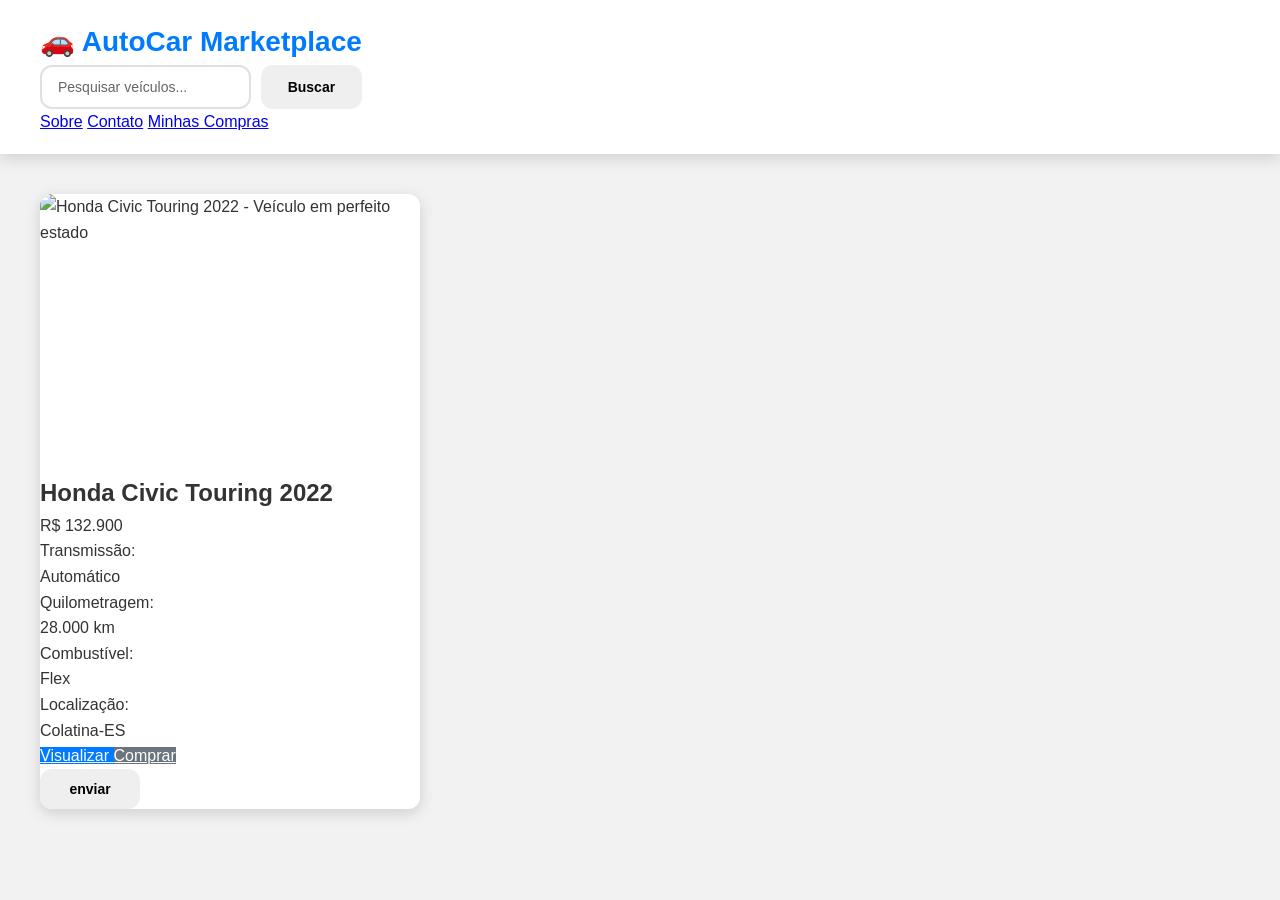
==== index.html @ 87cab6b1 "troquei o botao" ====
<!DOCTYPE html>
<html lang="pt-BR">

<head>
    <meta charset="UTF-8">
    <meta name="viewport" content="width=device-width, initial-scale=1.0">
    <meta name="description" content="AutoCar Marketplace - Encontre o melhor veículo para você">
    <meta name="theme-color" content="#0066cc">
    
    <title>AutoCar Marketplace - Compre e Venda Veículos</title>

    <link rel="stylesheet" href="css/style.css">
    <link rel="stylesheet" href="css/normalize.css">
</head>

<body>

    <header class="header">
        <div class="header-container">
            <h1 class="logo">🚗 AutoCar Marketplace</h1>
            
            <form class="search-form" role="search">
                <input 
                    type="search" 
                    class="search-input"
                    placeholder="Pesquisar veículos..." 
                    aria-label="Pesquisar veículos"
                    required
                >
                <button type="submit" class="search-btn" aria-label="Buscar">
                    Buscar
                </button>
            </form>

            <nav class="nav-links" aria-label="Navegação principal">
                <a href="#" class="nav-link">Sobre</a>
                <a href="#" class="nav-link">Contato</a>
                <a href="#" class="nav-link">Minhas Compras</a>
            </nav>
        </div>
    </header>

    <main class="container">

        <section class="vehicles-grid" aria-label="Lista de veículos">

            <article class="card">
                <div class="card-image-wrapper">
                    <img 
                        src="https://image1.mobiauto.com.br/images/api/images/v1.0/49870207/transform/fl_progressive,f_webp,q_85,w_959" 
                        alt="Honda Civic Touring 2022 - Veículo em perfeito estado" 
                        class="card-image"
                        loading="lazy"
                    >
                    <span class="card-badge">Destaque</span>
                </div>

                <div class="card-info">
                    <h2 class="card-title">Honda Civic Touring 2022</h2>
                    
                    <p class="card-price">R$ 132.900</p>

                    <dl class="card-specs">
                        <div class="spec-item">
                            <dt>Transmissão:</dt>
                            <dd>Automático</dd>
                        </div>
                        <div class="spec-item">
                            <dt>Quilometragem:</dt>
                            <dd>28.000 km</dd>
                        </div>
                        <div class="spec-item">
                            <dt>Combustível:</dt>
                            <dd>Flex</dd>
                        </div>
                        <div class="spec-item">
                            <dt>Localização:</dt>
                            <dd>Colatina-ES</dd>
                        </div>
                    </dl>

                    <div class="card-actions">
                        <a href="pages/detalhes.html" class="btn btn-primary">
                            <span>Visualizar</span>
                        </a>
                        <a href="pages/detalhes.html" class="btn btn-secondary">
                            <span>Comprar</span>
                        </a>
                        <button class="btn btn-tertiary" aria-label="Compartilhar este veículo">
                            <span>enviar</span>
                        </button>
                    </div>
                </div>
            </article>

            <!-- Adicione mais cards aqui -->

        </section>

    </main>


    <script src="js/script.js" defer></script>

</body>
</html>
---- css/style.css ----
* {
  margin: 0;
  padding: 0;
  box-sizing: border-box;
}

:root {
  --primary-color: #007bff;
  --primary-hover: #0056b3;
  --secondary-color: #6c757d;
  --secondary-hover: #545b62;
  --success-color: #28a745;
  --danger-color: #dc3545;
  --background-light: #f2f2f2;
  --background-white: #ffffff;
  --text-dark: #333333;
  --text-light: #666666;
  --border-color: #e0e0e0;
  --shadow-sm: 0 2px 8px rgba(0, 0, 0, 0.1);
  --shadow-md: 0 4px 15px rgba(0, 0, 0, 0.15);
  --shadow-lg: 0 8px 25px rgba(0, 0, 0, 0.2);
  --border-radius: 12px;
  --transition: all 0.3s ease;
}

html {
  scroll-behavior: smooth;
}

body {
  font-family: -apple-system, BlinkMacSystemFont, 'Segoe UI', Roboto, 'Helvetica Neue', Arial, sans-serif;
  background-color: var(--background-light);
  color: var(--text-dark);
  line-height: 1.6;
}

/* ===== HEADER ===== */
header {
  background-color: var(--background-white);
  padding: 20px 40px;
  display: flex;
  justify-content: space-between;
  align-items: center;
  box-shadow: var(--shadow-md);
  position: sticky;
  top: 0;
  z-index: 100;
  gap: 20px;
}

header h1 {
  font-size: 28px;
  color: var(--primary-color);
  font-weight: 700;
  white-space: nowrap;
}

/* ===== SEARCH ===== */
.search-form {
  display: flex;
  gap: 10px;
  flex: 1;
  max-width: 500px;
}

.search-form input {
  flex: 1;
  padding: 12px 16px;
  border: 2px solid var(--border-color);
  border-radius: var(--border-radius);
  font-size: 14px;
  transition: var(--transition);
  outline: none;
}

.search-form input:focus {
  border-color: var(--primary-color);
  box-shadow: 0 0 0 3px rgba(0, 123, 255, 0.1);
}

.search-form input::placeholder {
  color: var(--text-light);
}

/* ===== CONTAINER ===== */
.container {
  display: grid;
  grid-template-columns: repeat(auto-fill, minmax(350px, 1fr));
  gap: 30px;
  padding: 40px;
  max-width: 1400px;
  margin: 0 auto;
}

/* ===== CARD ===== */
.card {
  background-color: var(--background-white);
  border-radius: var(--border-radius);
  overflow: hidden;
  box-shadow: var(--shadow-md);
  transition: var(--transition);
  display: flex;
  flex-direction: column;
  height: 100%;
  cursor: pointer;
}

.card:hover {
  box-shadow: var(--shadow-lg);
  transform: translateY(-5px);
}

.card img {
  width: 100%;
  height: 280px;
  object-fit: cover;
  display: block;
}

.card-badge {
  position: absolute;
  top: 15px;
  right: 15px;
  background-color: var(--danger-color);
  color: white;
  padding: 8px 16px;
  border-radius: 20px;
  font-size: 12px;
  font-weight: 600;
  text-transform: uppercase;
}

.info {
  padding: 20px;
  display: flex;
  flex-direction: column;
  flex: 1;
}

.info h2 {
  font-size: 20px;
  color: var(--text-dark);
  margin-bottom: 8px;
  font-weight: 600;
}

.info h1 {
  font-size: 24px;
  color: var(--primary-color);
  font-weight: 700;
  margin-bottom: 12px;
}

.info p {
  font-size: 14px;
  color: var(--text-light);
  margin-bottom: 20px;
  flex: 1;
}

/* ===== BUTTONS ===== */
.botoes {
  display: flex;
  gap: 12px;
  margin-top: auto;
  flex-wrap: wrap;
}

button {
  padding: 12px 20px;
  border: none;
  border-radius: var(--border-radius);
  cursor: pointer;
  font-weight: 600;
  font-size: 14px;
  transition: var(--transition);
  display: flex;
  align-items: center;
  justify-content: center;
  gap: 8px;
  white-space: nowrap;
  flex: 1;
  min-width: 100px;
}

.btn-primary {
  background-color: var(--primary-color);
  color: white;
}

.btn-primary:hover {
  background-color: var(--primary-hover);
  transform: translateY(-2px);
  box-shadow: var(--shadow-md);
}

.btn-primary:active {
  transform: translateY(0);
}

.btn-secondary {
  background-color: var(--secondary-color);
  color: white;
}

.btn-secondary:hover {
  background-color: var(--secondary-hover);
  transform: translateY(-2px);
  box-shadow: var(--shadow-md);
}

.btn-secondary:active {
  transform: translateY(0);
}

.btn-success {
  background-color: var(--success-color);
  color: white;
}

.btn-success:hover {
  background-color: #218838;
  transform: translateY(-2px);
  box-shadow: var(--shadow-md);
}

/* ===== FOOTER ===== */
footer {
  background-color: var(--text-dark);
  color: white;
  text-align: center;
  padding: 30px;
  margin-top: 60px;
}

footer p {
  font-size: 14px;
  margin: 5px 0;
}

/* ===== RESPONSIVIDADE ===== */
@media (max-width: 1024px) {
  .container {
    grid-template-columns: repeat(auto-fill, minmax(300px, 1fr));
    gap: 20px;
    padding: 20px;
  }

  header {
    padding: 15px 20px;
    flex-direction: column;
    gap: 15px;
  }

  header h1 {
    font-size: 24px;
  }

  .search-form {
    max-width: 100%;
  }
}

@media (max-width: 768px) {
  .container {
    grid-template-columns: 1fr;
  }

  header {
    flex-direction: column;
  }

  button {
    padding: 10px 16px;
    font-size: 13px;
  }

  .info {
    padding: 15px;
  }

  .card img {
    height: 250px;
  }
}

@media (max-width: 480px) {
  header {
    padding: 12px 15px;
  }

  header h1 {
    font-size: 20px;
  }

  .search-form input {
    padding: 10px 12px;
    font-size: 13px;
  }

  .botoes {
    flex-direction: column;
  }

  button {
    flex: 1;
    width: 100%;
  }

  .card img {
    height: 200px;
  }
}

/* ===== ACESSIBILIDADE ===== */
button:focus-visible {
  outline: 2px solid var(--primary-color);
  outline-offset: 2px;
}

input:focus-visible {
  outline: 2px solid var(--primary-color);
  outline-offset: 2px;
}

/* ===== ANIMAÇÕES ===== */
@keyframes fadeIn {
  from {
    opacity: 0;
    transform: translateY(20px);
  }
  to {
    opacity: 1;
    transform: translateY(0);
  }
}

.card {
  animation: fadeIn 0.5s ease-out;
}
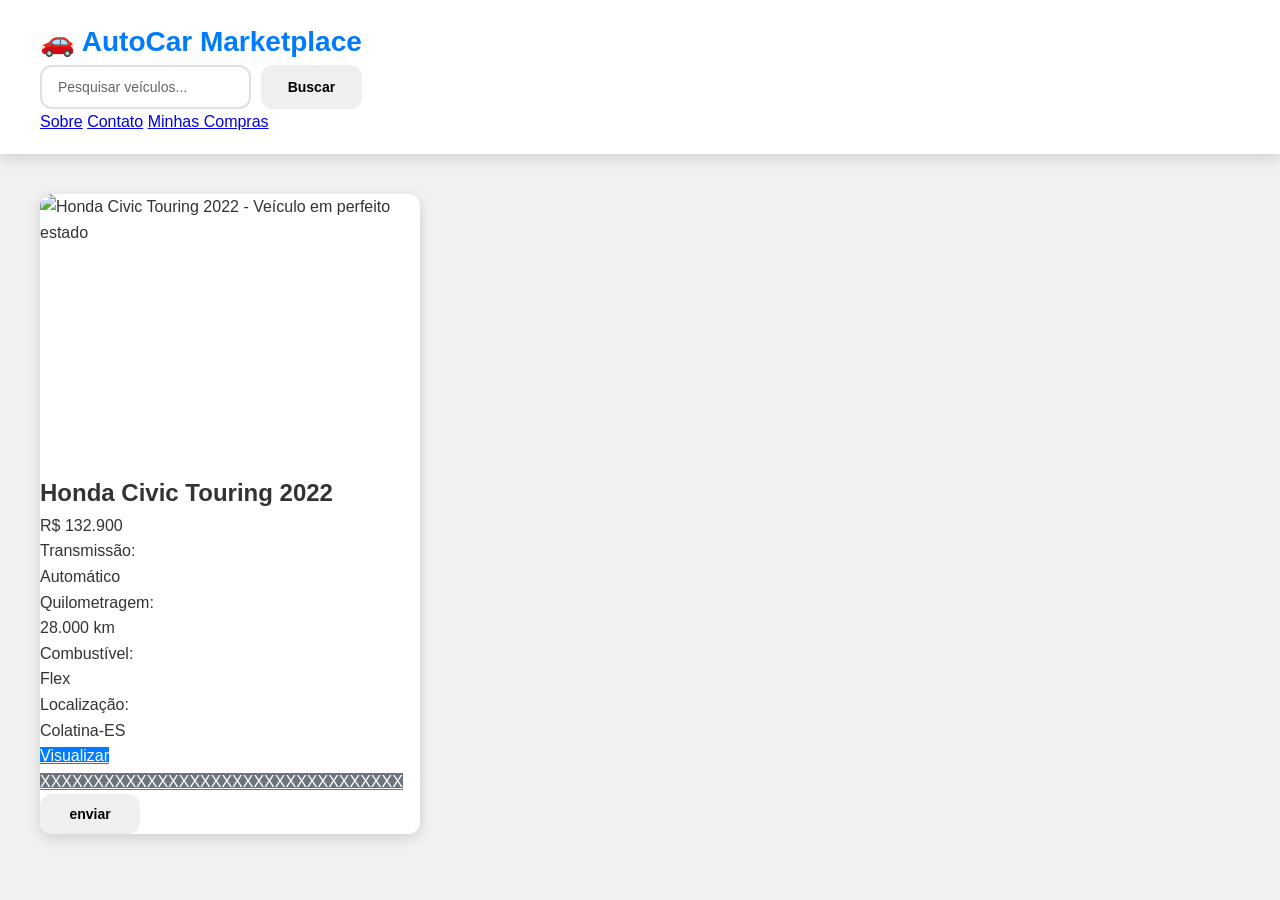
==== commit d6d39a66: "x" ====
--- a/index.html
+++ b/index.html
@@ -84,7 +84,7 @@
                             <span>Visualizar</span>
                         </a>
                         <a href="pages/detalhes.html" class="btn btn-secondary">
-                            <span>Comprar</span>
+                            <span>XXXXXXXXXXXXXXXXXXXXXXXXXXXXXXXXXX</span>
                         </a>
                         <button class="btn btn-tertiary" aria-label="Compartilhar este veículo">
                             <span>enviar</span>
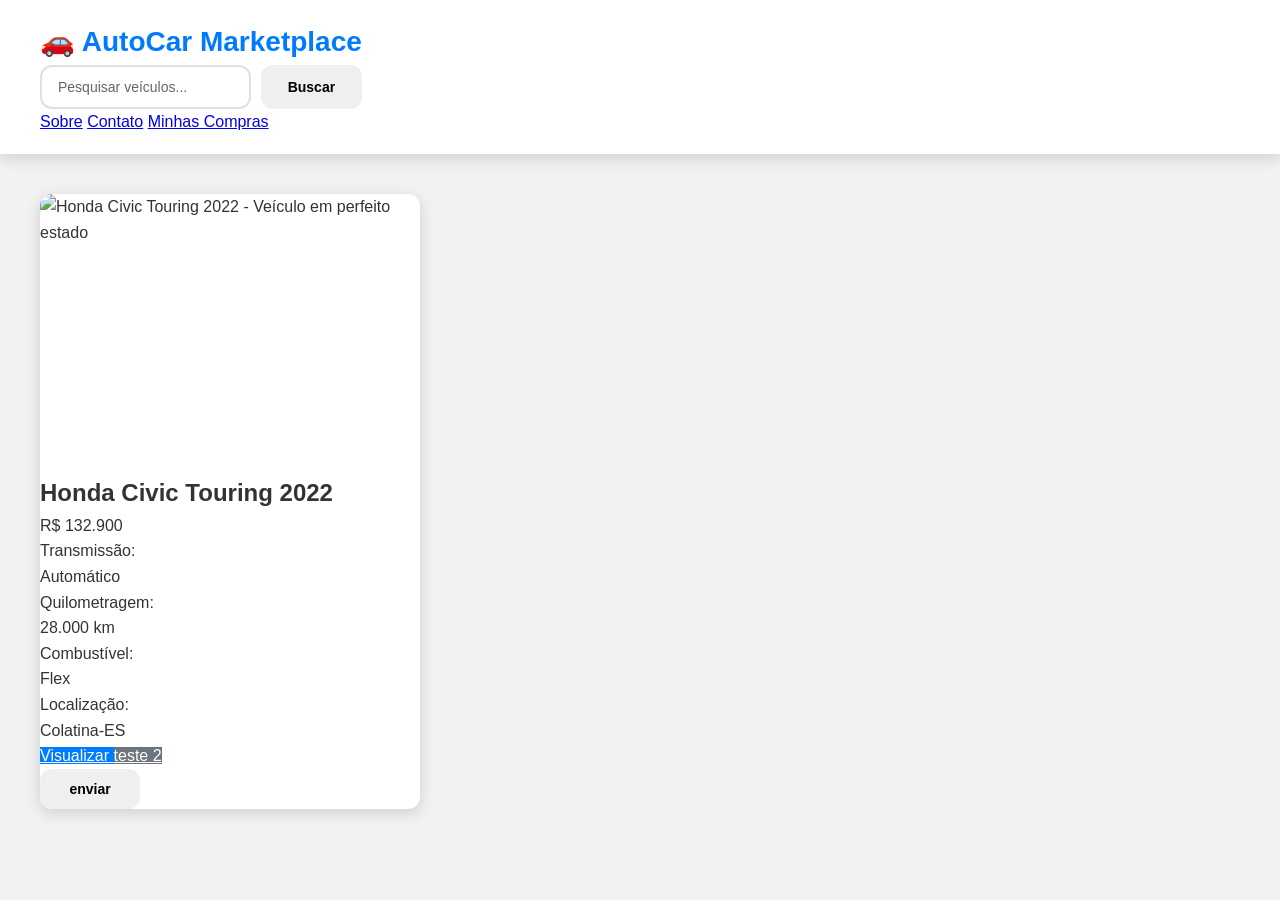
==== commit 3c3b6a59: "troquei o botao" ====
--- a/index.html
+++ b/index.html
@@ -84,7 +84,7 @@
                             <span>Visualizar</span>
                         </a>
                         <a href="pages/detalhes.html" class="btn btn-secondary">
-                            <span>XXXXXXXXXXXXXXXXXXXXXXXXXXXXXXXXXX</span>
+                            <span>teste 2</span>
                         </a>
                         <button class="btn btn-tertiary" aria-label="Compartilhar este veículo">
                             <span>enviar</span>
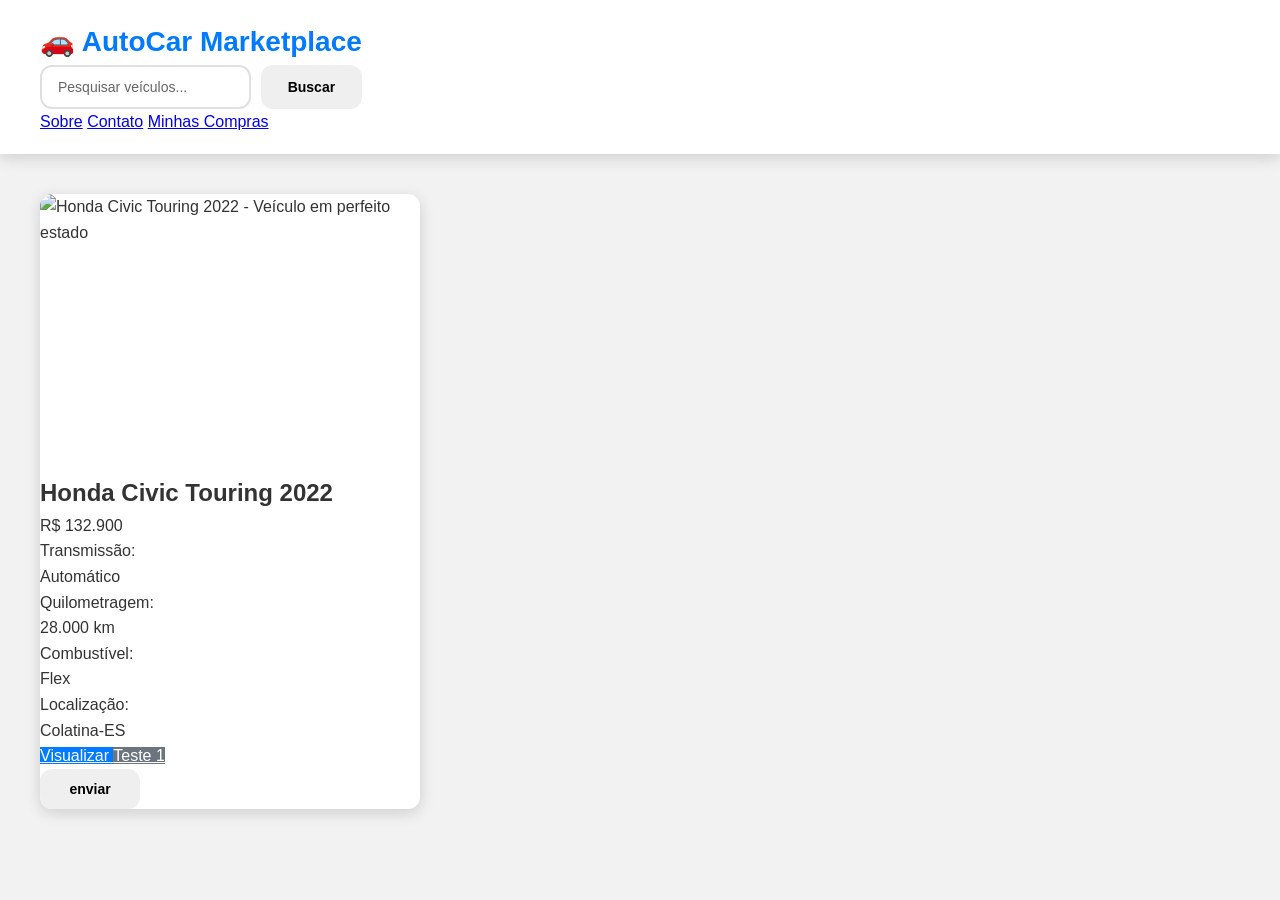
==== commit 56ee442c: "x" ====
--- a/index.html
+++ b/index.html
@@ -84,7 +84,7 @@
                             <span>Visualizar</span>
                         </a>
                         <a href="pages/detalhes.html" class="btn btn-secondary">
-                            <span>teste 2</span>
+                            <span>Teste 1</span>
                         </a>
                         <button class="btn btn-tertiary" aria-label="Compartilhar este veículo">
                             <span>enviar</span>
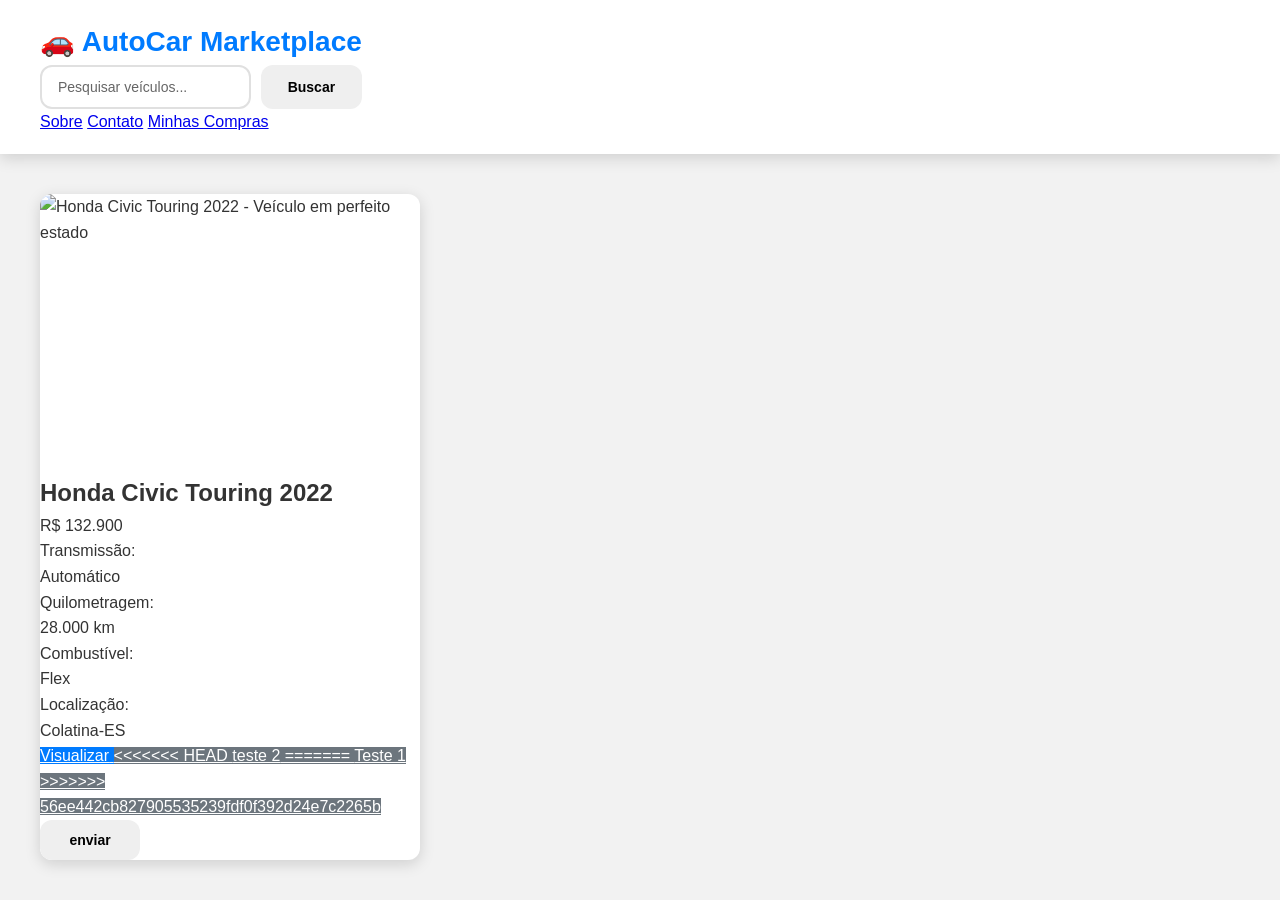
==== commit cf8ab6e3: "tttt" ====
--- a/index.html
+++ b/index.html
@@ -84,7 +84,11 @@
                             <span>Visualizar</span>
                         </a>
                         <a href="pages/detalhes.html" class="btn btn-secondary">
+<<<<<<< HEAD
+                            <span>teste 2</span>
+=======
                             <span>Teste 1</span>
+>>>>>>> 56ee442cb827905535239fdf0f392d24e7c2265b
                         </a>
                         <button class="btn btn-tertiary" aria-label="Compartilhar este veículo">
                             <span>enviar</span>
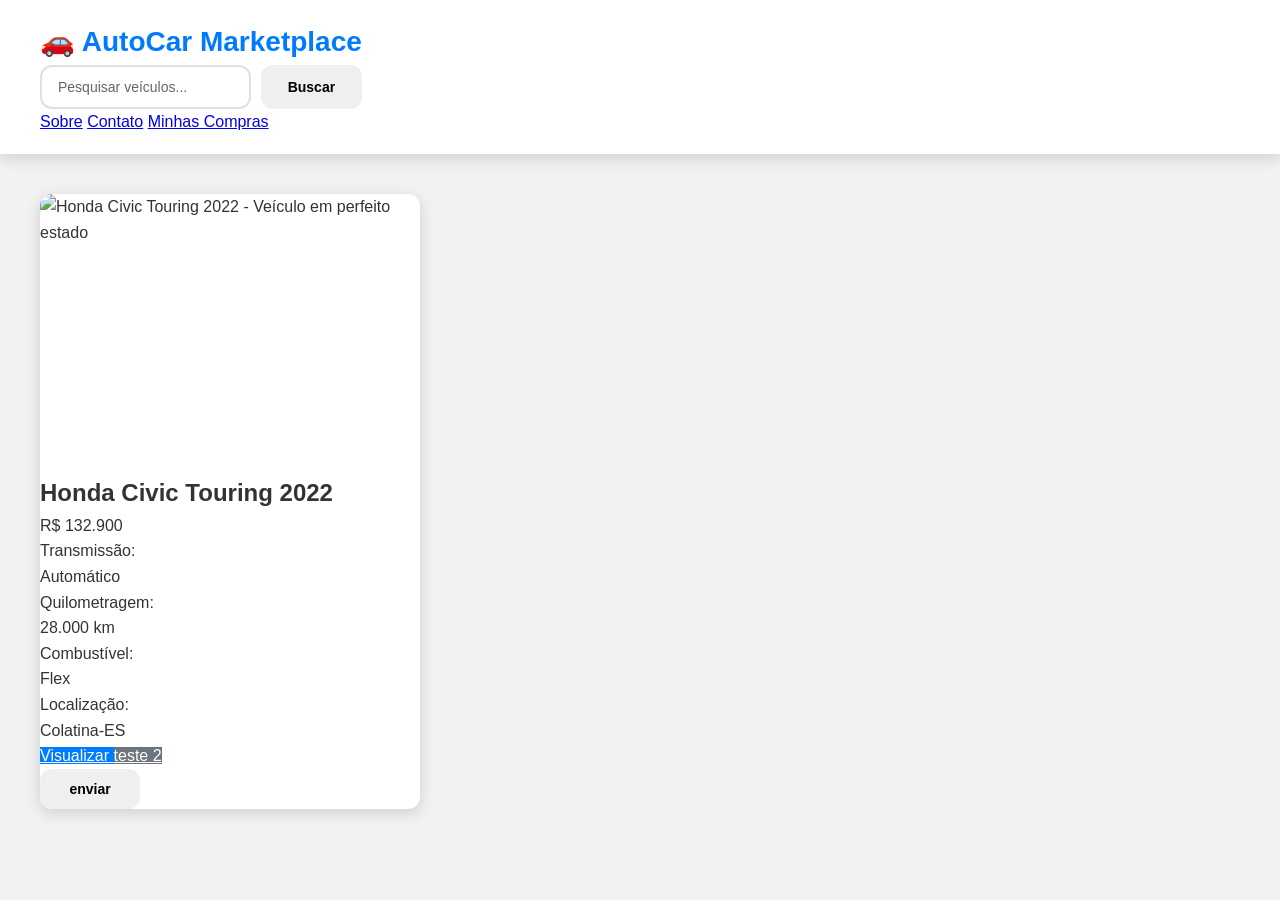
==== commit 755dc8c9: "DIFICIL" ====
--- a/index.html
+++ b/index.html
@@ -84,11 +84,7 @@
                             <span>Visualizar</span>
                         </a>
                         <a href="pages/detalhes.html" class="btn btn-secondary">
-<<<<<<< HEAD
                             <span>teste 2</span>
-=======
-                            <span>Teste 1</span>
->>>>>>> 56ee442cb827905535239fdf0f392d24e7c2265b
                         </a>
                         <button class="btn btn-tertiary" aria-label="Compartilhar este veículo">
                             <span>enviar</span>
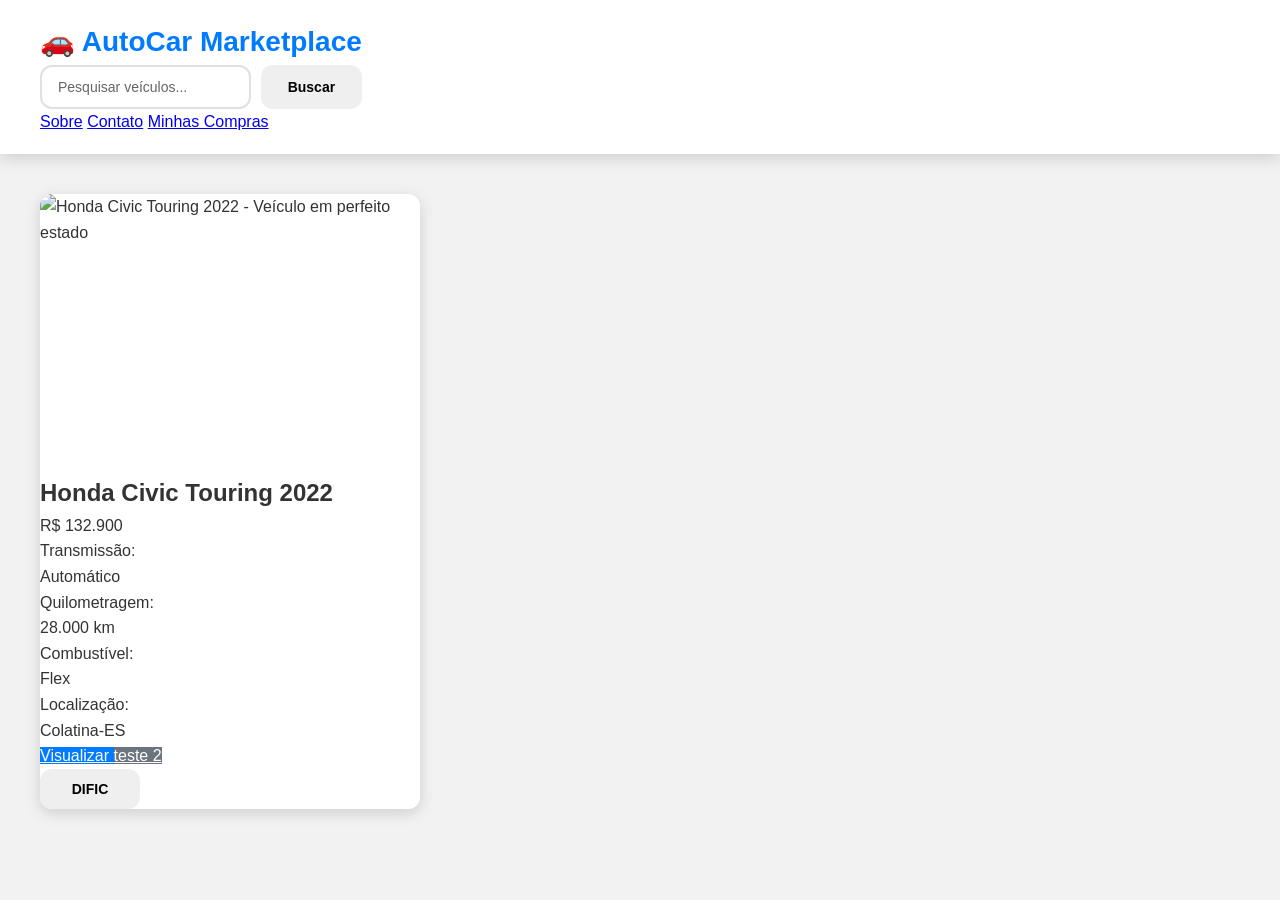
==== commit 976f08f1: "tira" ====
--- a/index.html
+++ b/index.html
@@ -87,7 +87,7 @@
                             <span>teste 2</span>
                         </a>
                         <button class="btn btn-tertiary" aria-label="Compartilhar este veículo">
-                            <span>enviar</span>
+                            <span>DIFIC</span>
                         </button>
                     </div>
                 </div>
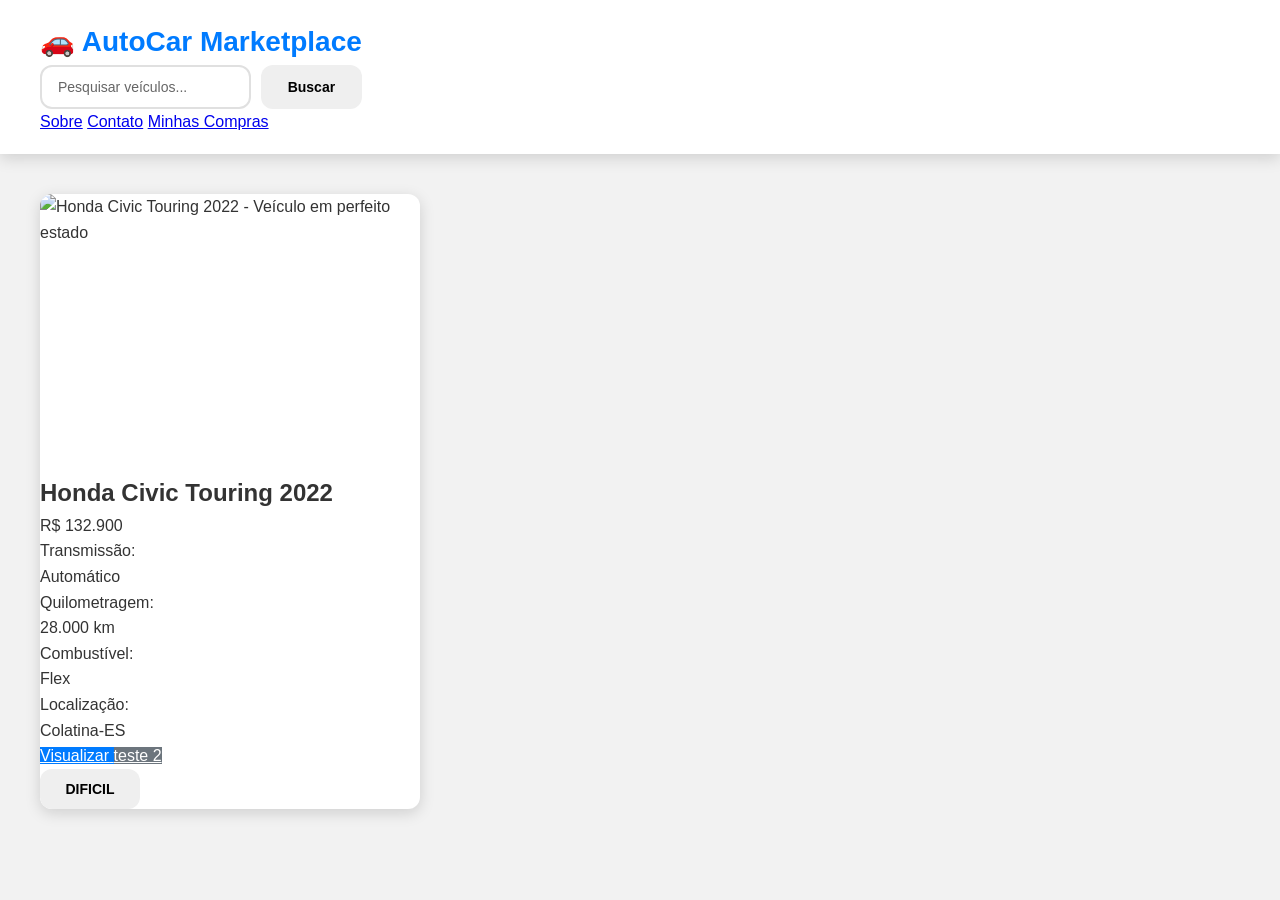
==== commit 4e9e9e3d: "troquei o dificil" ====
--- a/index.html
+++ b/index.html
@@ -87,7 +87,7 @@
                             <span>teste 2</span>
                         </a>
                         <button class="btn btn-tertiary" aria-label="Compartilhar este veículo">
-                            <span>DIFIC</span>
+                            <span>DIFICIL</span>
                         </button>
                     </div>
                 </div>
